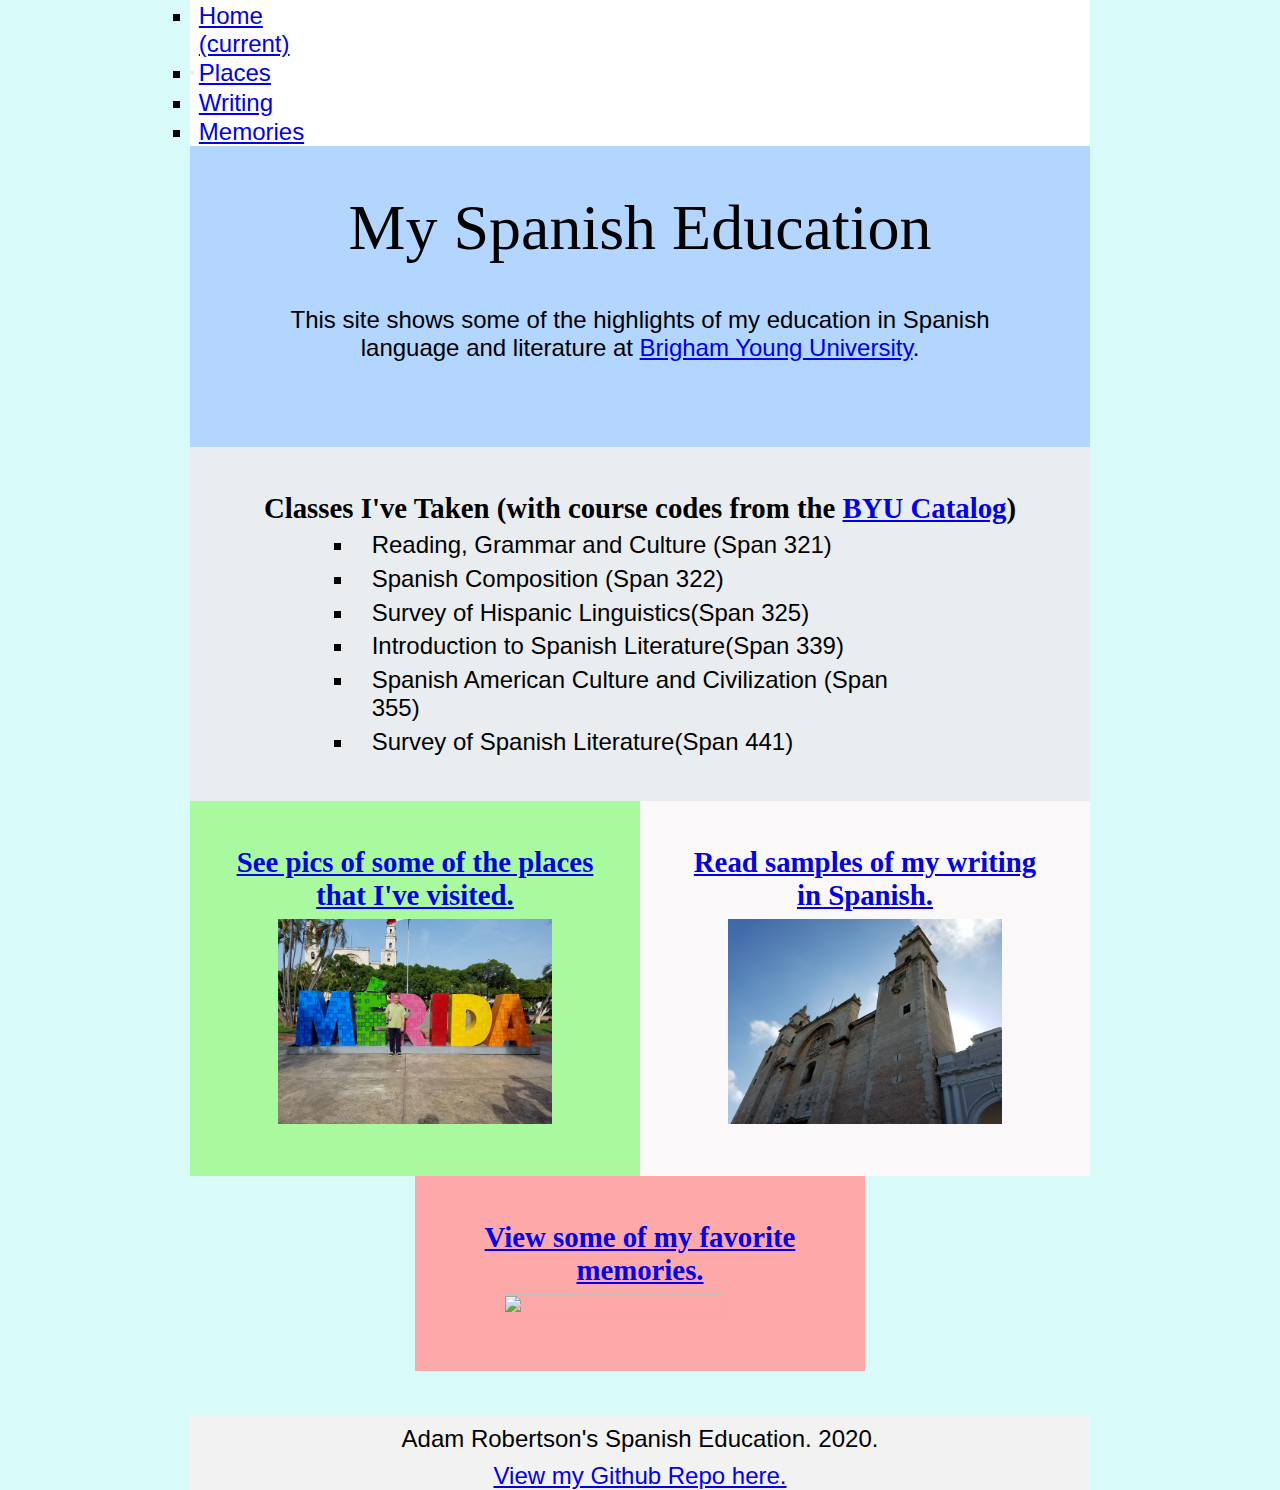
==== index.html @ 6e1bf0ef "first commit" ====
<!DOCTYPE html>
<html>
    <head>
        <title>My Spanish Education</title>
        <meta charset="UTF-8">
        <meta name='viewport' content='width=device-width, initial-scale=1.0, maximum-scale=1.0' />
        <link rel="stylesheet" href="https://stackpath.bootstrapcdn.com/bootstrap/4.1.3/css/bootstrap.min.css" integrity="sha384-MCw98/SFnGE8fJT3GXwEOngsV7Zt27NXFoaoApmYm81iuXoPkFOJwJ8ERdknLPMO" crossorigin="anonymous">
        <link rel="stylesheet" href="CSS/styles.css" />
    </head>
    <body>
        <div class="page">
            <div class='menu'>
                <nav class="navbar navbar-expand-lg navbar-light bg-light">
                
                    <button class="navbar-toggler" type="button" data-toggle="collapse" data-target="#navbarNav" aria-controls="navbarNav" aria-expanded="false" aria-label="Toggle navigation">
                        <span class="navbar-toggler-icon"></span>
                    </button>
                    <div class="collapse navbar-collapse" id="navbarNav">
                        <ul class="navbar-nav">
                            <li class="nav-item active">
                                <a class="nav-link" href="index.html">Home <span class="sr-only">(current)</span></a>
                            </li>
                            <li class="nav-item">
                                <a class="nav-link" href="pages/places.html">Places</a>
                            </li>
                            <li class="nav-item">
                                <a class="nav-link" href="pages/essays.html">Writing</a>
                            </li>
                            <li class="nav-item">
                                <a class="nav-link" href="pages/memories.html">Memories</a>
                            </li>
                        </ul>
                    </div>
                </nav>
            </div>

            <div class='section header'>
                <h1>My Spanish Education</h1>

                <p>This site shows some of the highlights of my education in Spanish language and literature
                    at <a href="https://www.byu.edu/">Brigham Young University</a>.</p>
            </div>

            <div class='section content'>
                <h2>Classes I've Taken (with course codes from the <a href="https://catalog.byu.edu/humanities/spanish-and-portuguese/spanish-studies-secondary-major-ba">BYU Catalog</a>)</h2>
                <ul>
                    <li>Reading, Grammar and Culture (Span 321)</li>
                    <li>Spanish Composition (Span 322)</li>
                    <li>Survey of Hispanic Linguistics(Span 325)</li>
                    <li>Introduction to Spanish Literature(Span 339)</li>
                    <li>Spanish American Culture and Civilization (Span 355)</li>
                    <li>Survey of Spanish Literature(Span 441)</li>
                </ul>
            </div>

            <div class='section feature-1'>
                <a href="pages/places.html">
                    <h2>See pics of some of the places that I've visited.</h2>
                    <img src='images/merida.jpg'/>
                </a>
            </div>

            <div class='section feature-2'>
                <a href="pages/essays.html">
                    <h2>Read samples of my writing in Spanish.</h2>
                    <img src='images/iglesia.jpg'/>
                </a>
            </div>

            <div class='section feature-3'>
                <a href="pages/memories.html">
                    <h2>View some of my favorite memories.</h2>
                    <img src='images/ocean3.jpg'/>
                </a>
            </div>

            <div class="footer">
                <p>Adam Robertson's Spanish Education. 2020.</p> 
                <a href="https://github.com/adamscott95/creative-project-1"><p>View my Github Repo here.</p></a>
            </div>

        </div>
        <script src="https://code.jquery.com/jquery-3.3.1.slim.min.js" integrity="sha384-q8i/X+965DzO0rT7abK41JStQIAqVgRVzpbzo5smXKp4YfRvH+8abtTE1Pi6jizo" crossorigin="anonymous"></script>
        <script src="https://cdnjs.cloudflare.com/ajax/libs/popper.js/1.14.3/umd/popper.min.js" integrity="sha384-ZMP7rVo3mIykV+2+9J3UJ46jBk0WLaUAdn689aCwoqbBJiSnjAK/l8WvCWPIPm49" crossorigin="anonymous"></script>
        <script src="https://stackpath.bootstrapcdn.com/bootstrap/4.1.3/js/bootstrap.min.js" integrity="sha384-ChfqqxuZUCnJSK3+MXmPNIyE6ZbWh2IMqE241rYiqJxyMiZ6OW/JmZQ5stwEULTy" crossorigin="anonymous"></script>
    </body>
</html>
---- CSS/styles.css ----
* {
    margin: 0;
    padding: 0;
    box-sizing: border-box;
  }
  

.menu {
    width: 100%;
    background-color: white;
}

.navbar {
    width: 900px;
    display: flex;
    align-items: center;
}

.navbar-dark .navbar-nav .nav-link:focus, .navbar-dark .navbar-nav .nav-link:hover {
    color: #333;
}
  
.navbar-dark .navbar-nav .nav-link {
    color: black;
}

img{
    max-width: 100%;
    max-height: 100%;
    display: block; /* remove extra space below image */
}

.logo {
    width: 20%;
    height: 20%;
}

.page {
    display: flex;
    flex-wrap: wrap;
    justify-content: center;
}

.header {
    background-color: aquamarine;
    display: flex;
    align-items: center;
    flex-direction: column;
    width: 100%;
    height: 100%;
}

h1 {
    font-size: 400%;
    font-weight: 400;
    font-family: Cambria, Cochin, Georgia, Times, 'Times New Roman', serif;
    text-align: center;
}

h2 {
    font-size: 180%;
    font-family: Cambria, Cochin, Georgia, Times, 'Times New Roman', serif;
    font-style: blue;
    text-align: center;
}

p {
    padding: 5%;
    font-family: 'Trebuchet MS', 'Lucida Sans Unicode', 'Lucida Grande', 'Lucida Sans', Arial, sans-serif;
    font-size: 150%;
    text-align: center;
}

p.e {
    text-align: left;
}

ul {
    list-style-type: square;
}

li {
    padding-left: 3%;
    padding-top: 1%;
    font-family: 'Trebuchet MS', 'Lucida Sans Unicode', 'Lucida Grande', 'Lucida Sans', Arial, sans-serif;
    font-size: 150%;
}

.section {
    display: flex;
    justify-content: center;
    align-items: center;
    flex-direction: column;
    padding: 5%;
    width: 100%
}

strong {
    font-style: normal;
    font-weight: normal;
}

.section .feature-1, .feature-2, .feature-3, .feature-4, .feature-5 {
    display: flex;
    align-items: center;
    flex-direction: column;
    justify-content: center;
    width: 100%
}

.feature-1 a, .feature-2 a, .feature-3 a {
    display: flex;
    align-items: center;
    flex-direction: column;
    justify-content: center;
}

.section img {
    width: 80%;
    height: 100%;
    padding: 2%;
}

.header {
    background-color: #B2D6FF;
}

.content {
    background-color: #EAEDF0;
    display: flex;
    justify-content: center;
    align-items: center;
    flex-direction: column;
}

.feature-1 {
    background-color: rgb(169, 250, 158);
    width: 100%
}
  
.feature-2 {
    background-color: rgb(250, 248, 248);
}
  
.feature-3 {
    background-color: rgb(253, 169, 169);
}

.feature-4 {
    background-color: rgb(252, 251, 198);
}

.feature-5 {
    background-color: rgb(169, 250, 158);
}

.essay-1 {
    background-color: rgb(169, 250, 158);
}
  
.essay-2 {
    background-color: rgb(250, 248, 248);
}
  
.essay-3 {
    background-color: rgb(253, 169, 169);
}

.essay-4 {
    background-color: rgb(252, 251, 198);
}

.portfolio .pic {
    display: flex;
    justify-content: center;
    align-items: center;
    flex-direction: column;
}

.footer {
    background-color: rgb(242, 242, 243);
    margin-top: 5%;
    width: 100%;
}

.footer p {
    padding-bottom: 0;
    padding-top: 1%;
    order: 1;
}

/* Mobile Styles */
@media only screen and (max-width: 400px) {
    body {
        background-color: rgb(216, 250, 248);
    }
  }
  
  /* Tablet Styles */
  @media only screen and (min-width: 401px) and (max-width: 960px) {
    body {
        background-color: rgb(216, 250, 248);
    }

    .features {
        display: flex;
        flex-direction: column;
        flex-wrap: wrap;
    }

    .feature-1,
    .feature-2,
    .feature-3,
    .feature-4,
    .feature-5 {
        width: 50%;
    }


  }
  
  /* Desktop Styles */
  @media only screen and (min-width: 961px) {
    body {
        background-color: rgb(216, 250, 248);
        width: 900px;
        margin: 0 auto;
    }

    .features {
        width: 900px;
        display: flex;
        flex-direction: column;
        flex-wrap: wrap;
    }

    .feature-1,
    .feature-2,
    .feature-3,
    .feature-4,
    .feature-5 {
        width: 50%;
        
    }

  }
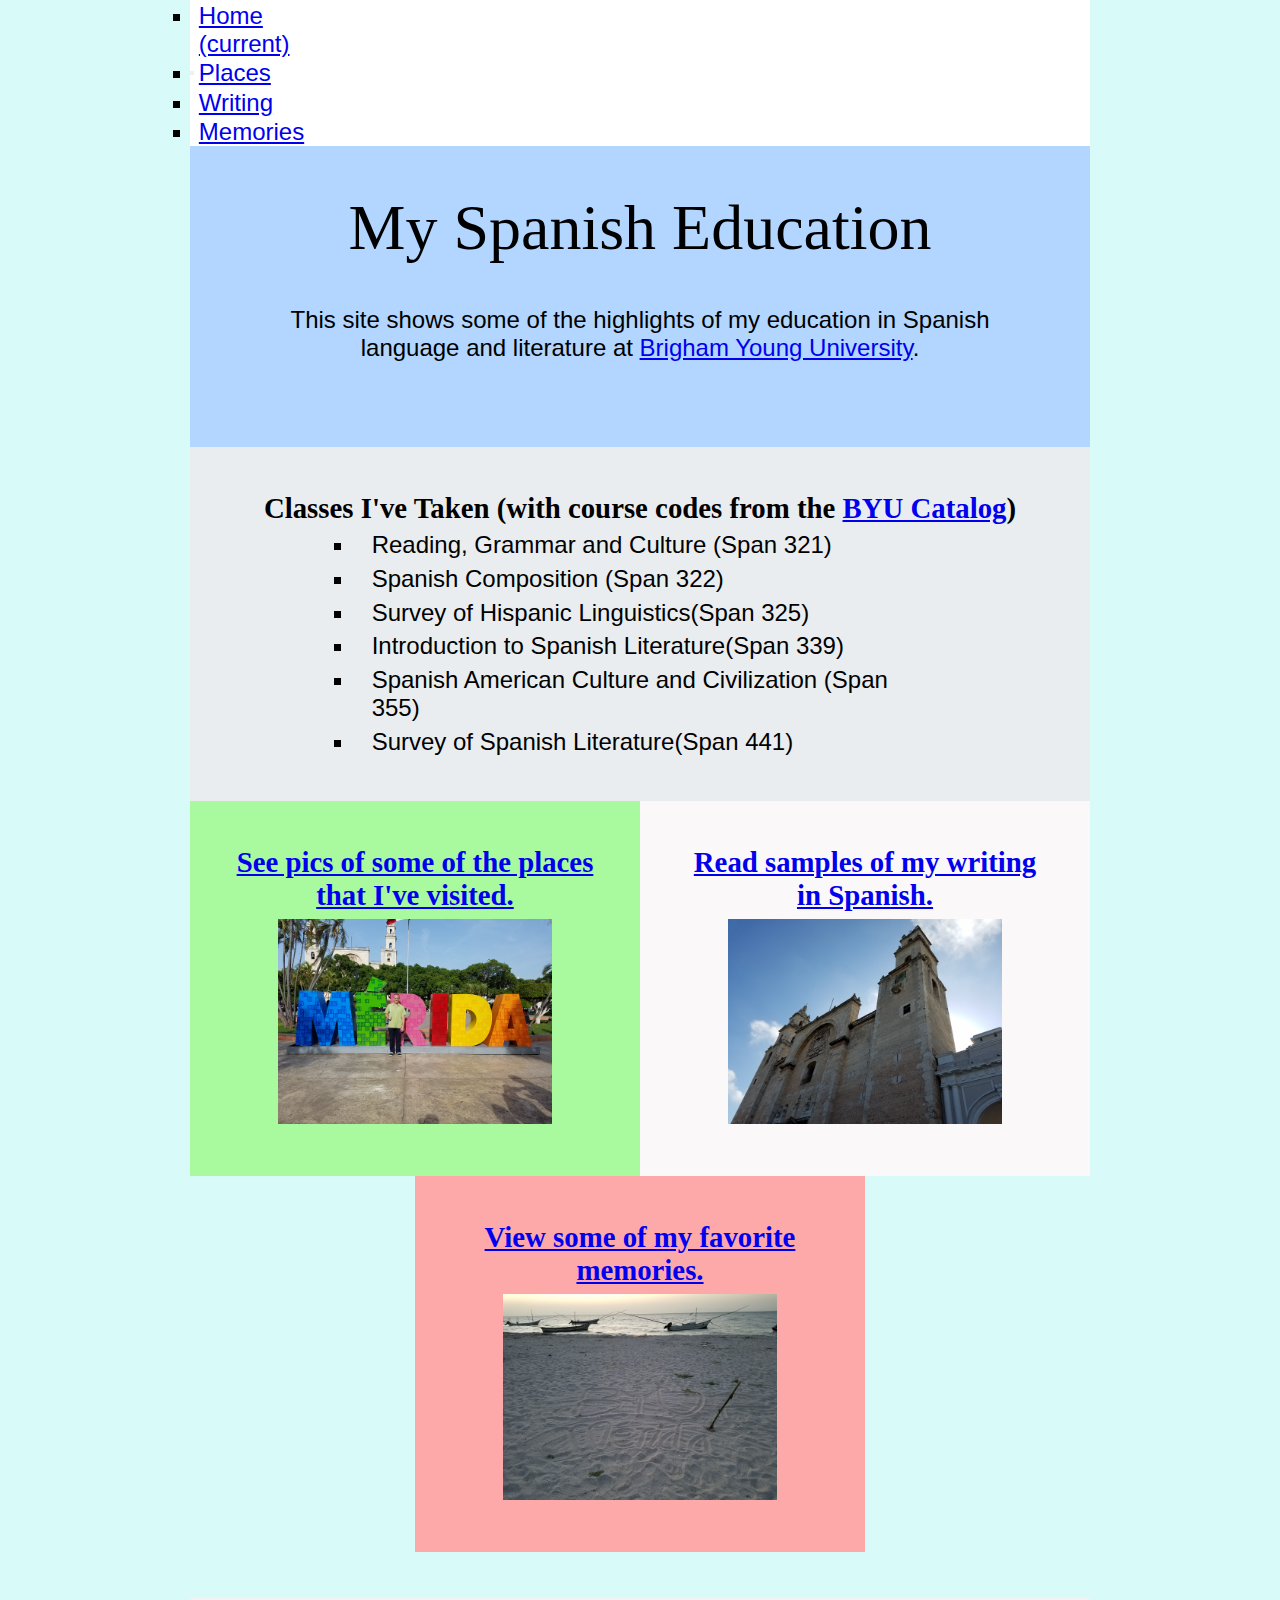
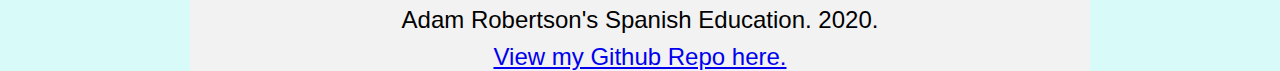
==== commit 7c1de6f0: "fixed image links" ====
--- a/index.html
+++ b/index.html
@@ -70,7 +70,7 @@
             <div class='section feature-3'>
                 <a href="pages/memories.html">
                     <h2>View some of my favorite memories.</h2>
-                    <img src='images/ocean3.jpg'/>
+                    <img src='images/ocean.jpg'/>
                 </a>
             </div>
 
